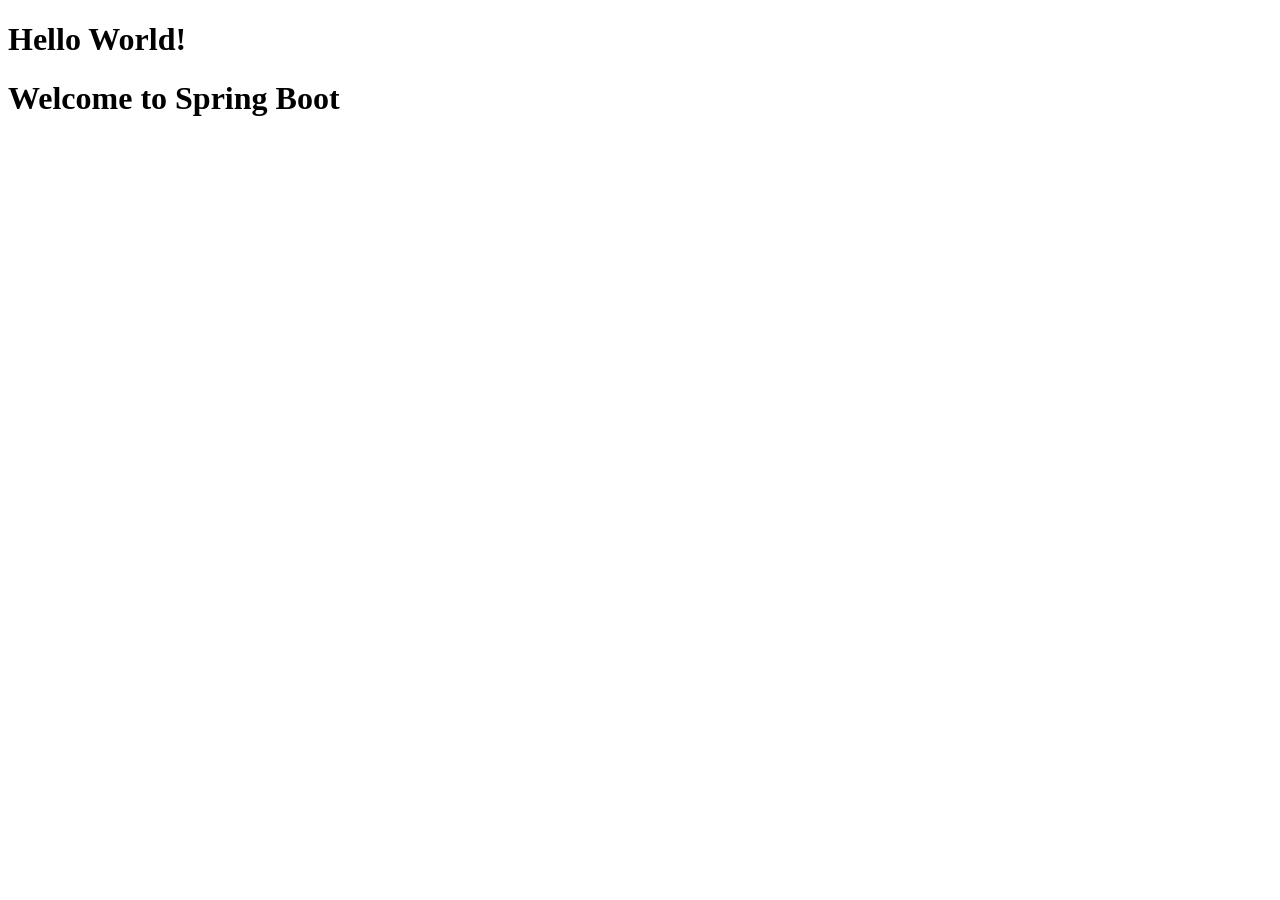
==== target/classes/static/index.html @ 36873982 "intial change" ====
<!DOCTYPE html>
<html lang="en">
<head>
    <meta charset="UTF-8">
    <meta name="viewport" content="width=device-width, initial-scale=1.0">
    <title>Spring-boot beginner</title>
</head>
<body>
    <h1>Hello World!</h1>
    <h1>Welcome to Spring Boot</h1>
</body>
</html>
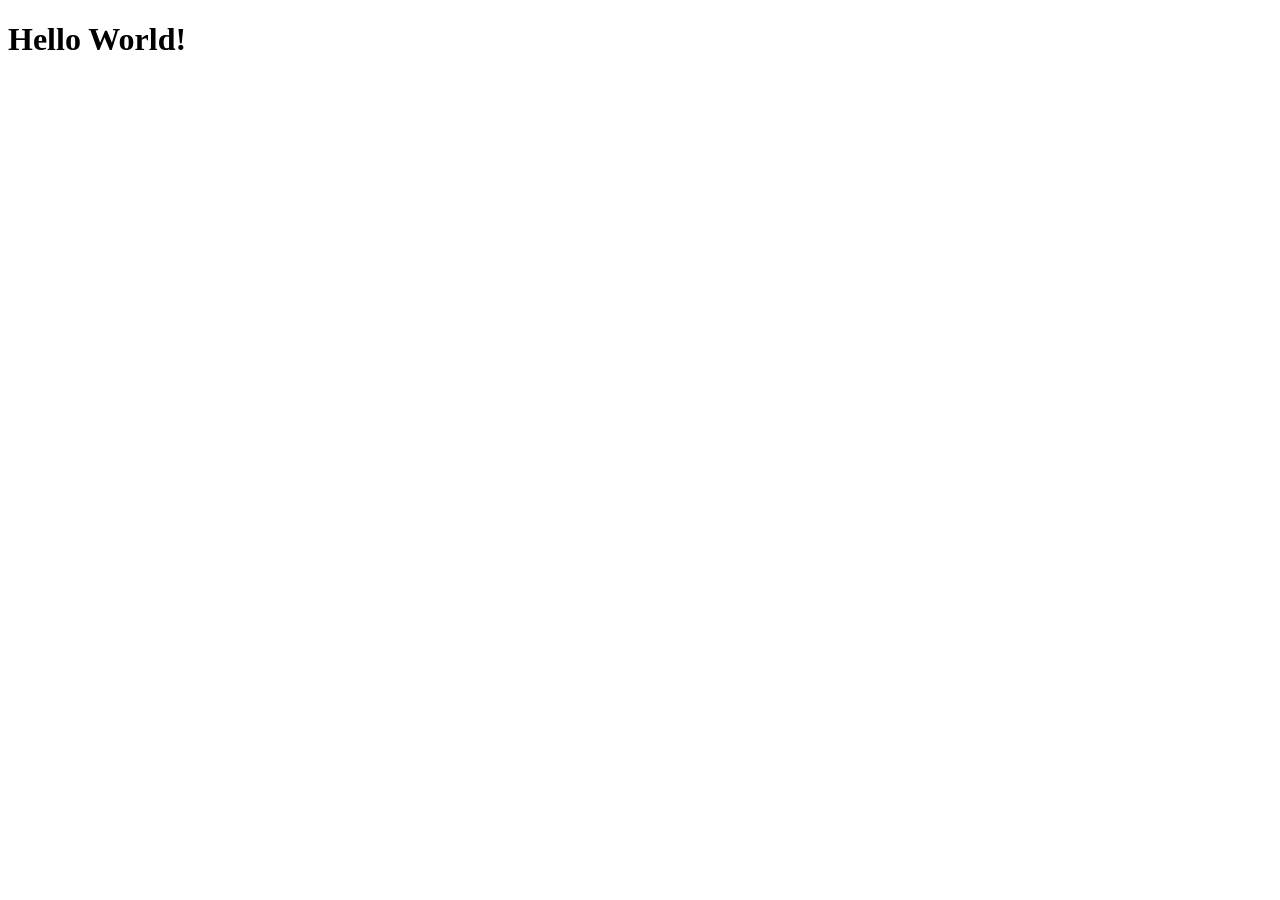
==== commit 759d89e2: "created html,css and js file along that also linked that pages" ====
--- a/target/classes/static/index.html
+++ b/target/classes/static/index.html
@@ -4,9 +4,17 @@
     <meta charset="UTF-8">
     <meta name="viewport" content="width=device-width, initial-scale=1.0">
     <title>Spring-boot beginner</title>
+    <link rel="stylesheet" href="style.css">
 </head>
 <body>
     <h1>Hello World!</h1>
-    <h1>Welcome to Spring Boot</h1>
+     
+
+
+
+
+
+
+    <script src="index.js"></script>
 </body>
 </html>
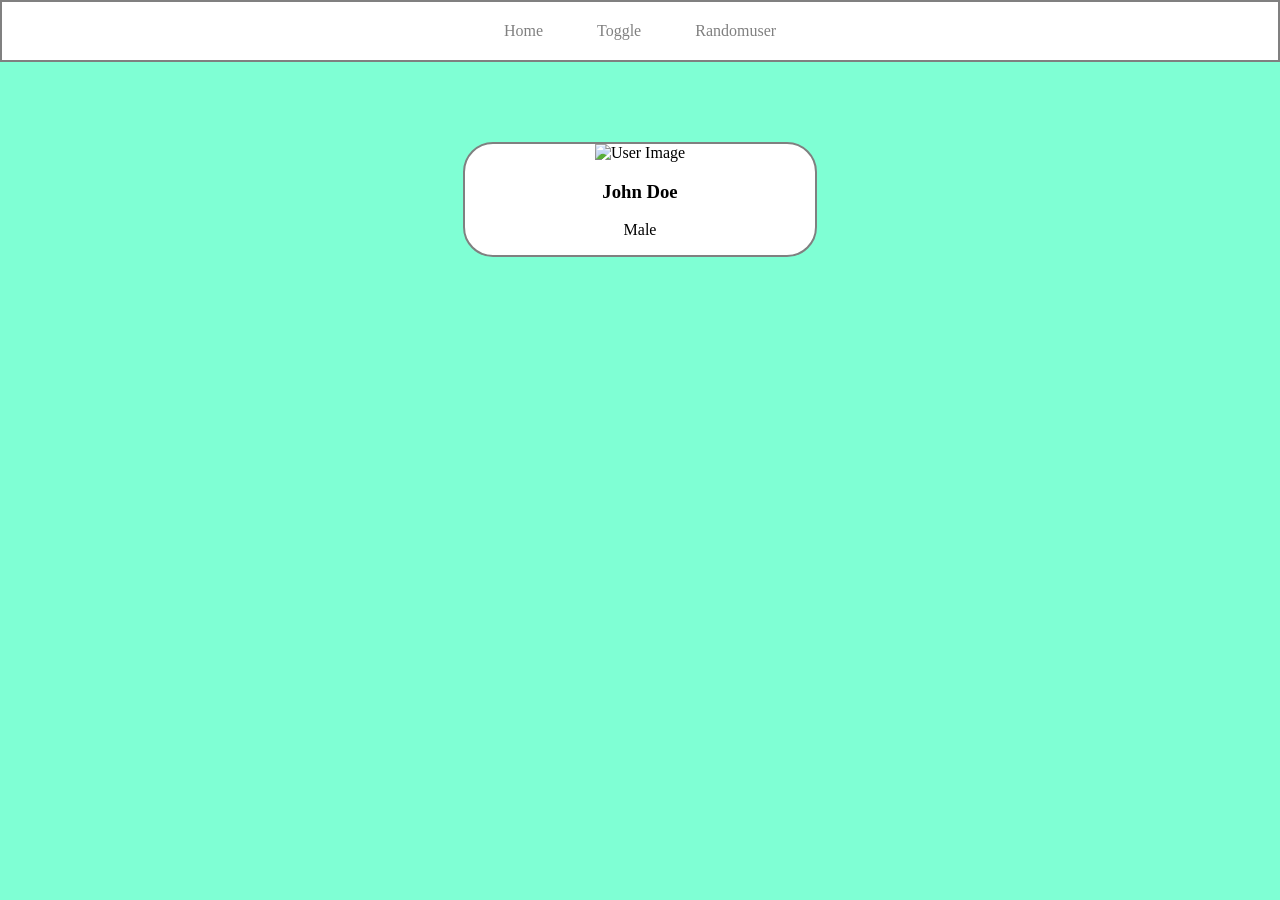
==== commit da0f2fe4: "All the togglt,randomuser,api ,functions together" ====
--- a/target/classes/static/index.html
+++ b/target/classes/static/index.html
@@ -7,7 +7,16 @@
     <link rel="stylesheet" href="style.css">
 </head>
 <body>
-    <h1>Hello World!</h1>
+   <div class="navbar">
+    <a href="/">Home</a>
+    <a href="/pages/Toggle.html">Toggle</a>
+    <a href="/pages/randomuser.html">Randomuser</a>
+   </div>
+     <div class="card">
+        <img  src="/images/john.png" alt="User Image" id="user-image">
+        <h3 id="user-name">John Doe</h3>
+        <p id="user-gender">Male</p>
+     </div>
      
 
 
--- a/target/classes/static/style.css
+++ b/target/classes/static/style.css
@@ -0,0 +1,50 @@
+h1 {
+    color: blue;
+}
+
+.navbar {
+    border-width: 2px;
+    border-color: gray;
+    border-style: solid;
+    padding: 20px;
+    text-align: center;
+    background-color: white;
+}
+
+.navbar a {
+    padding: 25px;
+    text-decoration: none;
+    color: grey;
+}
+
+.navbar a:hover {
+    color: black;
+}
+
+body {
+    margin: 0;
+    background-color: aquamarine;
+}
+
+.card {
+    border: 2px solid grey;
+    width: 350px;
+    text-align: center;
+    margin-top: 80px;
+    margin-left: auto;
+    margin-right: auto;
+    background-color: white;
+    border-radius: 30px;
+    overflow: hidden;
+}
+
+.card img {
+    width: 100%;
+}
+
+.card button {
+    width: 70%;
+    padding: 8px;
+    margin-bottom: 20px;
+    cursor: pointer;
+}
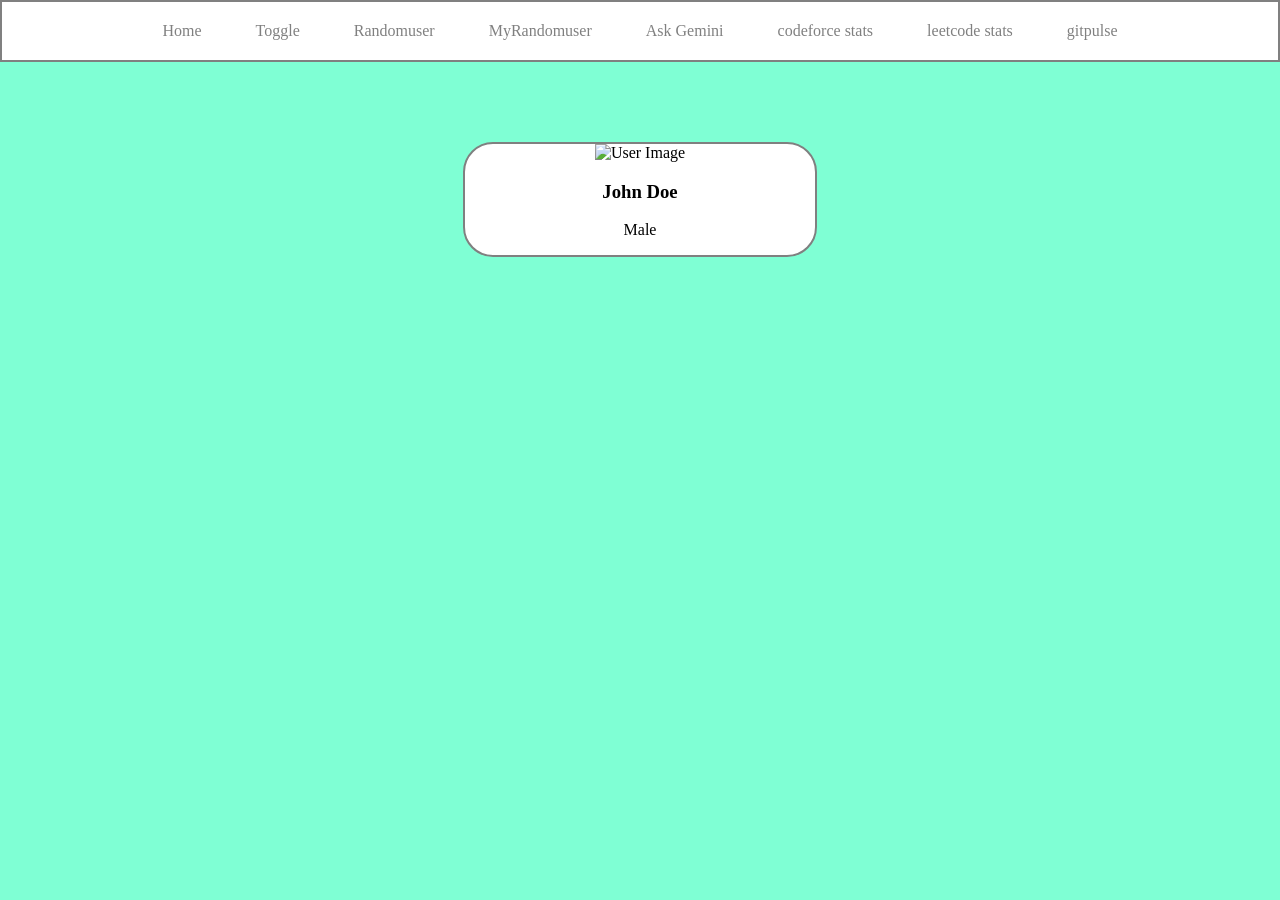
==== commit 983e7c4c: "adding new html files" ====
--- a/target/classes/static/index.html
+++ b/target/classes/static/index.html
@@ -11,6 +11,11 @@
     <a href="/">Home</a>
     <a href="/pages/Toggle.html">Toggle</a>
     <a href="/pages/randomuser.html">Randomuser</a>
+    <a href="/pages/myRandomUser.html">MyRandomuser</a>
+    <a href="/pages/ask-gemini.html">Ask Gemini</a>
+   <a href="/pages/codeforces-stats.html">codeforce stats</a>
+   <a href="/pages/leetcode-stats.html">leetcode stats</a>
+   <a href="/pages/gitpulse.html">gitpulse</a>
    </div>
      <div class="card">
         <img  src="/images/john.png" alt="User Image" id="user-image">
